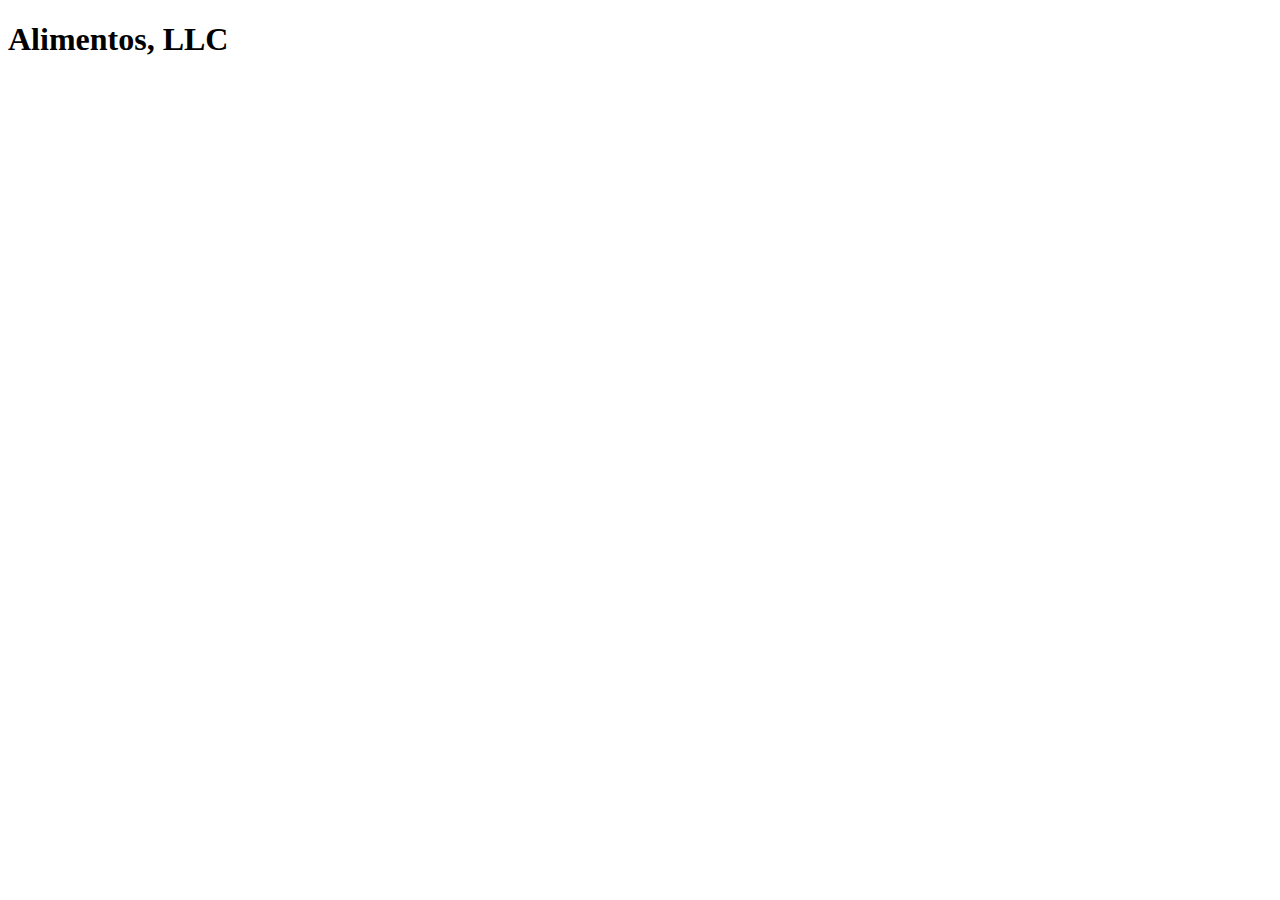
==== index.html @ 154bba81 "Create index.html" ====
<!doctype html>
<html lang="en">
  <head>
    <meta charset="utf-8">
    <meta http-equiv="X-UA-Compatible" content="IE=edge">
    <meta name="viewport" content="width=device-width, initial-scale=1">
    <title>Bootstrap Starter Page</title>
    <link rel="stylesheet" href="css/bootstrap.min.css">
    <link rel="stylesheet" href="css/styles.css">
  </head>
<body>
  <header>
    <nav id="header-nav" class="navbar navbar-default">
      <div class="container">
        
        <h1>Alimentos, LLC</h1>
       
      </div>
    </nav>


  <!-- jQuery (Bootstrap JS plugins depend on it) -->
  <script src="js/jquery-1.11.3.min.js"></script>
  <script src="js/bootstrap.min.js"></script>
  <script src="js/script.js"></script>
</header>
</body>
</html>
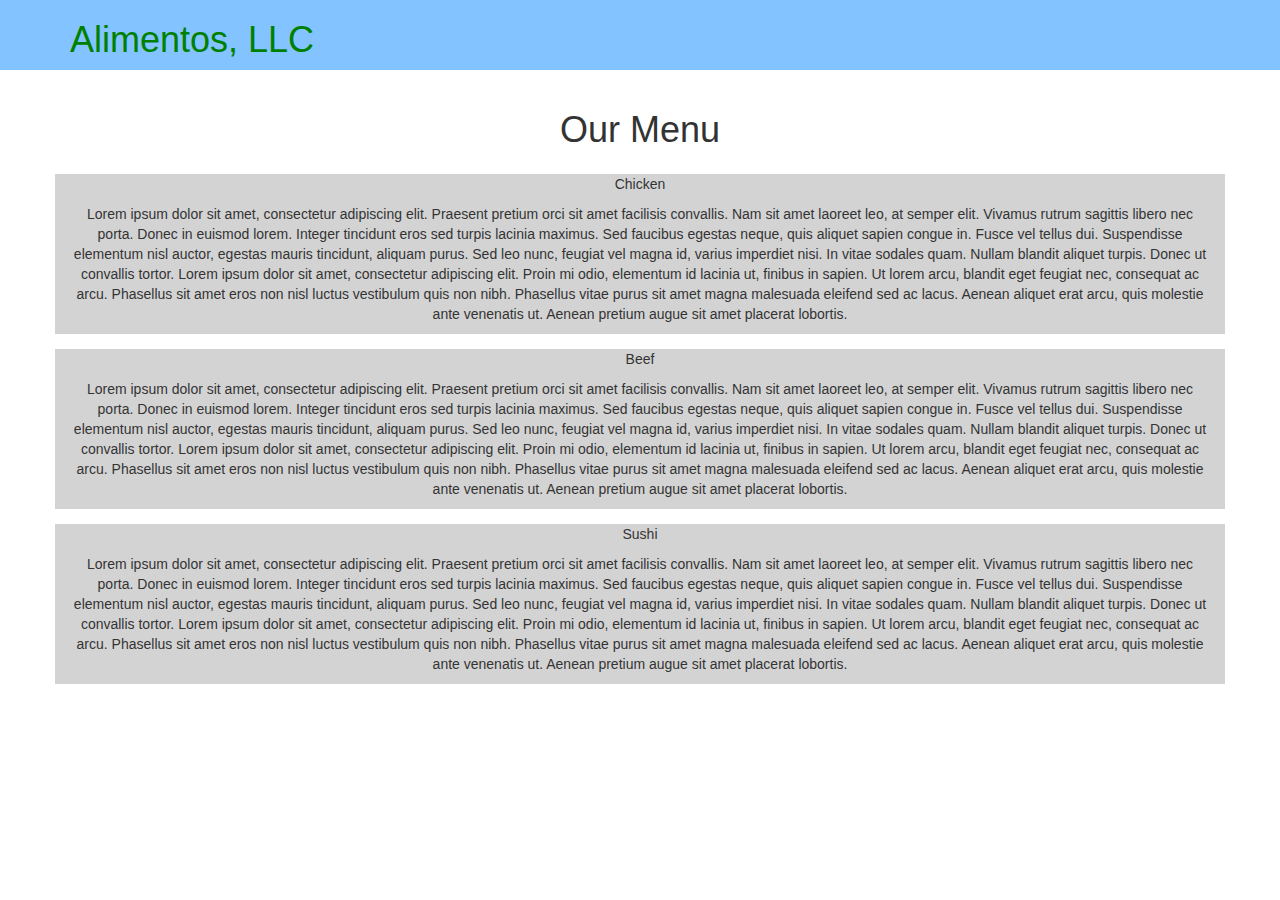
==== commit a767beea: "Add files via upload" ====
--- a/index.html
+++ b/index.html
@@ -12,17 +12,91 @@
   <header>
     <nav id="header-nav" class="navbar navbar-default">
       <div class="container">
-        
-        <h1>Alimentos, LLC</h1>
-       
+        <h1 class="text-left">Alimentos, LLC</h1>
+        <div class="navbar-header">
+          <a href="index.html" class="pull-left visible-xs">
+            <div id="logo-img"></div>
+          </a>
+          <button type="button" class="navbar-toggle collapsed" data-toggle="collapse" data-target="#collapsable-nav" aria-expanded="false">
+            <span class="sr-only">Toggle navigation</span>
+            <span class="icon-bar"></span>
+            <span class="icon-bar"></span>
+            <span class="icon-bar"></span>
+          </button>
+        </div>
+        <div id="collapsable-nav" class="collapse navbar-collapse">
+          <ul id="nav-list" class="nav navbar-nav navbar-right">
+           <li class="visible-xs">
+             <a href="#">
+               <span class="glyphicon"></span> Chicken</a>
+           </li>
+           <li class="visible-xs">
+             <a href="#">
+               <span class="glyphicon"></span> Beef</a>
+           </li>
+           <li class="visible-xs">
+             <a href="#">
+               <span class="glyphicon"></span> Sushi</a>
+           </li>
+         </ul><!-- #nav-list -->
+       </div><!-- .collapse .navbar-collapse -->
       </div>
     </nav>
+  </header>
 
+  <div id="main-content" class="container">
+
+    <h1 class="text-center">Our Menu</h1>
+
+    <div id="home-tiles" class="row">
+      <div id="div1" class="col-md-12 col-sm-12 col-xs-12">
+        <p id="p1">Chicken</p>
+        <p class="parrafo">Lorem ipsum dolor sit amet, consectetur adipiscing elit. Praesent pretium orci sit amet 
+          facilisis convallis. Nam sit amet laoreet leo, at semper elit. Vivamus rutrum sagittis libero nec porta.
+          Donec in euismod lorem. Integer tincidunt eros sed turpis lacinia maximus. Sed faucibus egestas neque, 
+          quis aliquet sapien congue in. Fusce vel tellus dui. Suspendisse elementum nisl auctor, egestas mauris 
+          tincidunt, aliquam purus. Sed leo nunc, feugiat vel magna id, varius imperdiet nisi. In vitae sodales 
+          quam. Nullam blandit aliquet turpis. Donec ut convallis tortor. Lorem ipsum dolor sit amet, consectetur 
+          adipiscing elit. Proin mi odio, elementum id lacinia ut, finibus in sapien. Ut lorem arcu, blandit eget 
+          feugiat nec, consequat ac arcu. Phasellus sit amet eros non nisl luctus vestibulum quis non nibh. 
+          Phasellus vitae purus sit amet magna malesuada eleifend sed ac lacus. Aenean aliquet erat arcu, quis 
+          molestie ante venenatis ut. Aenean pretium augue sit amet placerat lobortis.</p>
+      </div>
+      <div id="div2" class="col-md-12 col-sm-12 col-xs-12">
+        <p id="p2">Beef</p>
+        <p class="parrafo">Lorem ipsum dolor sit amet, consectetur adipiscing elit. Praesent pretium orci sit amet 
+          facilisis convallis. Nam sit amet laoreet leo, at semper elit. Vivamus rutrum sagittis libero nec porta.
+          Donec in euismod lorem. Integer tincidunt eros sed turpis lacinia maximus. Sed faucibus egestas neque, 
+          quis aliquet sapien congue in. Fusce vel tellus dui. Suspendisse elementum nisl auctor, egestas mauris 
+          tincidunt, aliquam purus. Sed leo nunc, feugiat vel magna id, varius imperdiet nisi. In vitae sodales 
+          quam. Nullam blandit aliquet turpis. Donec ut convallis tortor. Lorem ipsum dolor sit amet, consectetur 
+          adipiscing elit. Proin mi odio, elementum id lacinia ut, finibus in sapien. Ut lorem arcu, blandit eget 
+          feugiat nec, consequat ac arcu. Phasellus sit amet eros non nisl luctus vestibulum quis non nibh. 
+          Phasellus vitae purus sit amet magna malesuada eleifend sed ac lacus. Aenean aliquet erat arcu, quis 
+          molestie ante venenatis ut. Aenean pretium augue sit amet placerat lobortis.</p>
+      </div>
+      <div id="div3" class="col-md-12 col-sm-12 col-xs-12">
+        <p id="p3">Sushi</p>
+        <p class="parrafo">Lorem ipsum dolor sit amet, consectetur adipiscing elit. Praesent pretium orci sit amet 
+          facilisis convallis. Nam sit amet laoreet leo, at semper elit. Vivamus rutrum sagittis libero nec porta.
+          Donec in euismod lorem. Integer tincidunt eros sed turpis lacinia maximus. Sed faucibus egestas neque, 
+          quis aliquet sapien congue in. Fusce vel tellus dui. Suspendisse elementum nisl auctor, egestas mauris 
+          tincidunt, aliquam purus. Sed leo nunc, feugiat vel magna id, varius imperdiet nisi. In vitae sodales 
+          quam. Nullam blandit aliquet turpis. Donec ut convallis tortor. Lorem ipsum dolor sit amet, consectetur 
+          adipiscing elit. Proin mi odio, elementum id lacinia ut, finibus in sapien. Ut lorem arcu, blandit eget 
+          feugiat nec, consequat ac arcu. Phasellus sit amet eros non nisl luctus vestibulum quis non nibh. 
+          Phasellus vitae purus sit amet magna malesuada eleifend sed ac lacus. Aenean aliquet erat arcu, quis 
+          molestie ante venenatis ut. Aenean pretium augue sit amet placerat lobortis.</p>
+      </div>
+    
+
+    </div><!-- End of #home-tiles -->
+  </div><!-- End of #main-content -->
 
   <!-- jQuery (Bootstrap JS plugins depend on it) -->
   <script src="js/jquery-1.11.3.min.js"></script>
   <script src="js/bootstrap.min.js"></script>
   <script src="js/script.js"></script>
-</header>
+
 </body>
 </html>
--- a/css/styles.css
+++ b/css/styles.css
@@ -0,0 +1,28 @@
+body {
+    font-family: "Lucida Handwriting", Arial, Helvetica, sans-serif;
+    /*color: green;
+    background-color: green;*/
+}
+#header-nav {
+    background-color: #83c3ff;
+    color: green;
+    border-radius: 0;
+    border: 0;
+}
+div p {
+    text-align:center;
+}
+#home-tiles div{
+    background-color: lightgrey;
+}
+#div1,#div2,#div3{
+	margin-top: 15px;
+}
+#nav-list {
+    
+    text-align: center;
+  }
+#nav-list a:hover {
+    background: #E7E7E7;
+    
+  }